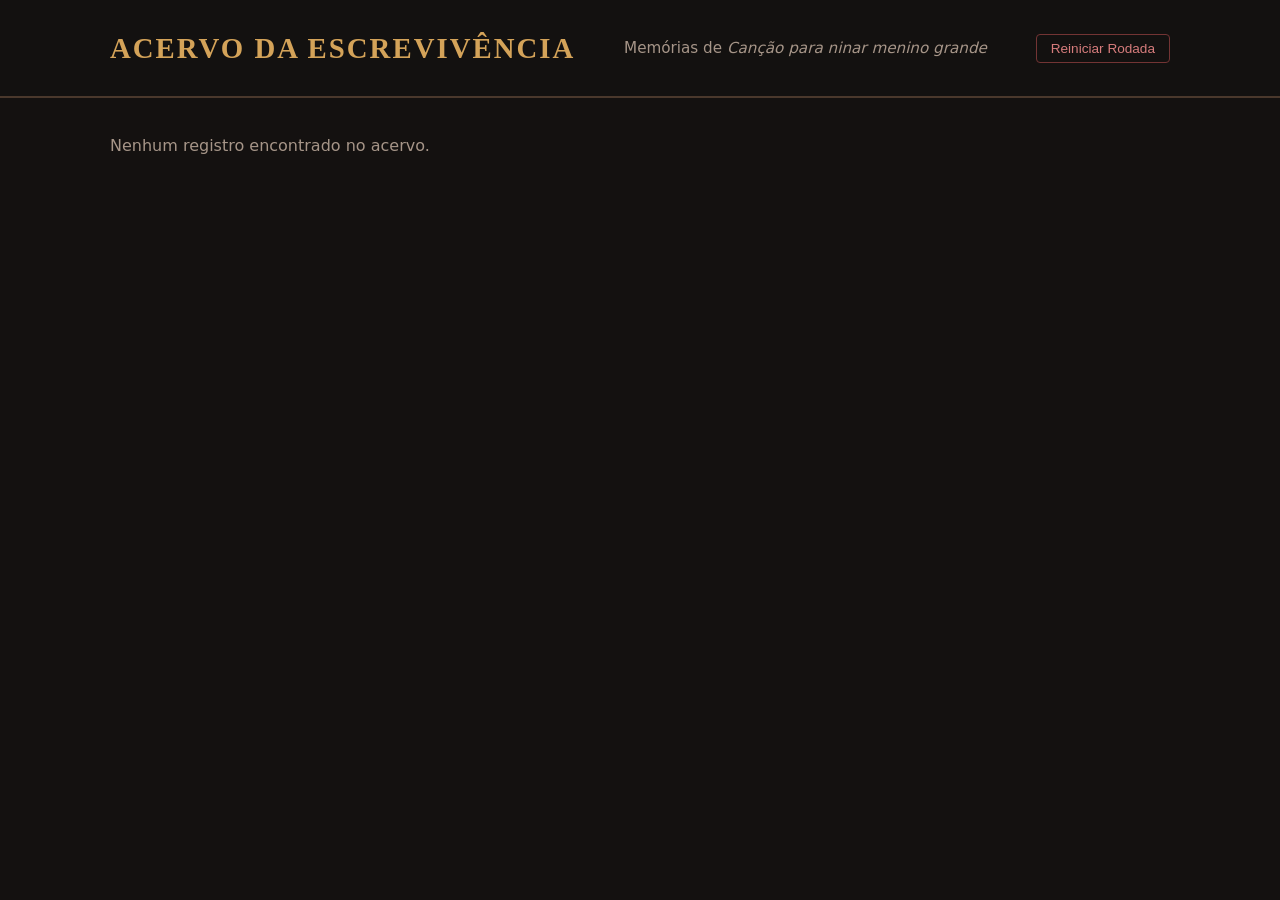
==== frontend/index.html @ b7b0b7ec "Commit inicial do Escape Room" ====
<!DOCTYPE html>
<html lang="pt-br">
<head>
    <meta charset="UTF-8">
    <meta name="viewport" content="width=device-width, initial-scale=1.0">
    <title>Acervo da Escrevivência | Terminal Escape Room</title>
    <link rel="stylesheet" href="assets/css/style.css">
</head>
<body>
    <header class="header">
        <div class="container">
            <h1>ACERVO DA ESCREVIVÊNCIA</h1>
            <p class="subtitle">Memórias de <em>Canção para ninar menino grande</em></p>
            <button class="btn-reset" onclick="resetarJogo()">Reiniciar Rodada</button>
        </div>
    </header>

    <main class="container">
        <section id="grid-memorias" class="grid-container"></section>
    </main>

    <script src="assets/js/api.js"></script>
    <script src="assets/js/app.js"></script>
</body>
</html>
---- frontend/assets/css/style.css ----
:root {
  --bg-main: #141110;
  --bg-card: #201a17;
  --bg-card-unlocked: #2b221c;
  --border-color: #4a382c;
  --text-main: #ebdcd0;
  --text-muted: #a69588;
  --accent-primary: #b86230;
  --accent-hover: #d9783f;
  --gold: #d4a359;
  --font-serif: 'Georgia', 'Times New Roman', serif;
  --font-sans: 'Segoe UI', system-ui, sans-serif;
}

* {
  box-sizing: border-box;
  margin: 0;
  padding: 0;
}

body {
  background-color: var(--bg-main);
  color: var(--text-main);
  font-family: var(--font-sans);
  line-height: 1.6;
  min-height: 100vh;
  padding-bottom: 50px;
}

.container {
  max-width: 1100px;
  margin: 0 auto;
  padding: 0 20px;
}

/* Header */
.header {
  border-bottom: 2px solid var(--border-color);
  padding: 25px 0;
  margin-bottom: 35px;
  background: rgba(20, 17, 16, 0.95);
}

.header .container {
  display: flex;
  justify-content: space-between;
  align-items: center;
  flex-wrap: wrap;
  gap: 15px;
}

h1 {
  font-family: var(--font-serif);
  letter-spacing: 2px;
  font-size: 1.8rem;
  color: var(--gold);
}

.subtitle {
  color: var(--text-muted);
  font-size: 0.95rem;
}

.btn-reset {
  background: transparent;
  border: 1px solid #733434;
  color: #d67c7c;
  padding: 6px 14px;
  border-radius: 4px;
  cursor: pointer;
  font-size: 0.85rem;
  transition: 0.2s;
}

.btn-reset:hover {
  background: #733434;
  color: #fff;
}

/* Grid de Cards */
.grid-container {
  display: grid;
  grid-template-columns: repeat(auto-fit, minmax(320px, 1fr));
  gap: 25px;
}

.card {
  border-radius: 8px;
  padding: 22px;
  border: 1px solid var(--border-color);
  display: flex;
  flex-direction: column;
  justify-content: space-between;
  transition: transform 0.2s, box-shadow 0.2s;
}

.card:hover {
  transform: translateY(-3px);
  box-shadow: 0 6px 16px rgba(0, 0, 0, 0.4);
}

.card.locked {
  background-color: var(--bg-card);
  border-style: dashed;
}

.card.unlocked {
  background-color: var(--bg-card-unlocked);
  border-color: var(--accent-primary);
}

/* Badges */
.badge {
  align-self: flex-start;
  font-size: 0.75rem;
  font-weight: bold;
  padding: 3px 8px;
  border-radius: 4px;
  letter-spacing: 1px;
  margin-bottom: 12px;
}

.badge-locked {
  background: #3b2820;
  color: #baa295;
}

.badge-unlocked {
  background: var(--accent-primary);
  color: #fff;
}

.card h3 {
  font-family: var(--font-serif);
  font-size: 1.3rem;
  margin-bottom: 8px;
}

.card .author {
  font-size: 0.9rem;
  color: var(--gold);
  margin-bottom: 12px;
}

.card .content {
  font-family: var(--font-serif);
  font-style: italic;
  margin: 15px 0;
  color: #f5ece4;
}

.card .clue {
  background: rgba(0, 0, 0, 0.3);
  padding: 10px;
  border-left: 3px solid var(--gold);
  font-size: 0.9rem;
  margin-top: 10px;
}

/* Formulário de Desbloqueio */
.form-unlock {
  display: flex;
  gap: 8px;
  margin-top: 15px;
}

.form-unlock input {
  flex: 1;
  background: #141110;
  border: 1px solid var(--border-color);
  color: #fff;
  padding: 8px 12px;
  border-radius: 4px;
  font-size: 0.95rem;
}

.form-unlock input:focus {
  outline: none;
  border-color: var(--accent-primary);
}

.form-unlock button {
  background: var(--accent-primary);
  color: #fff;
  border: none;
  padding: 8px 16px;
  border-radius: 4px;
  font-weight: bold;
  cursor: pointer;
  transition: 0.2s;
}

.form-unlock button:hover {
  background: var(--accent-hover);
}
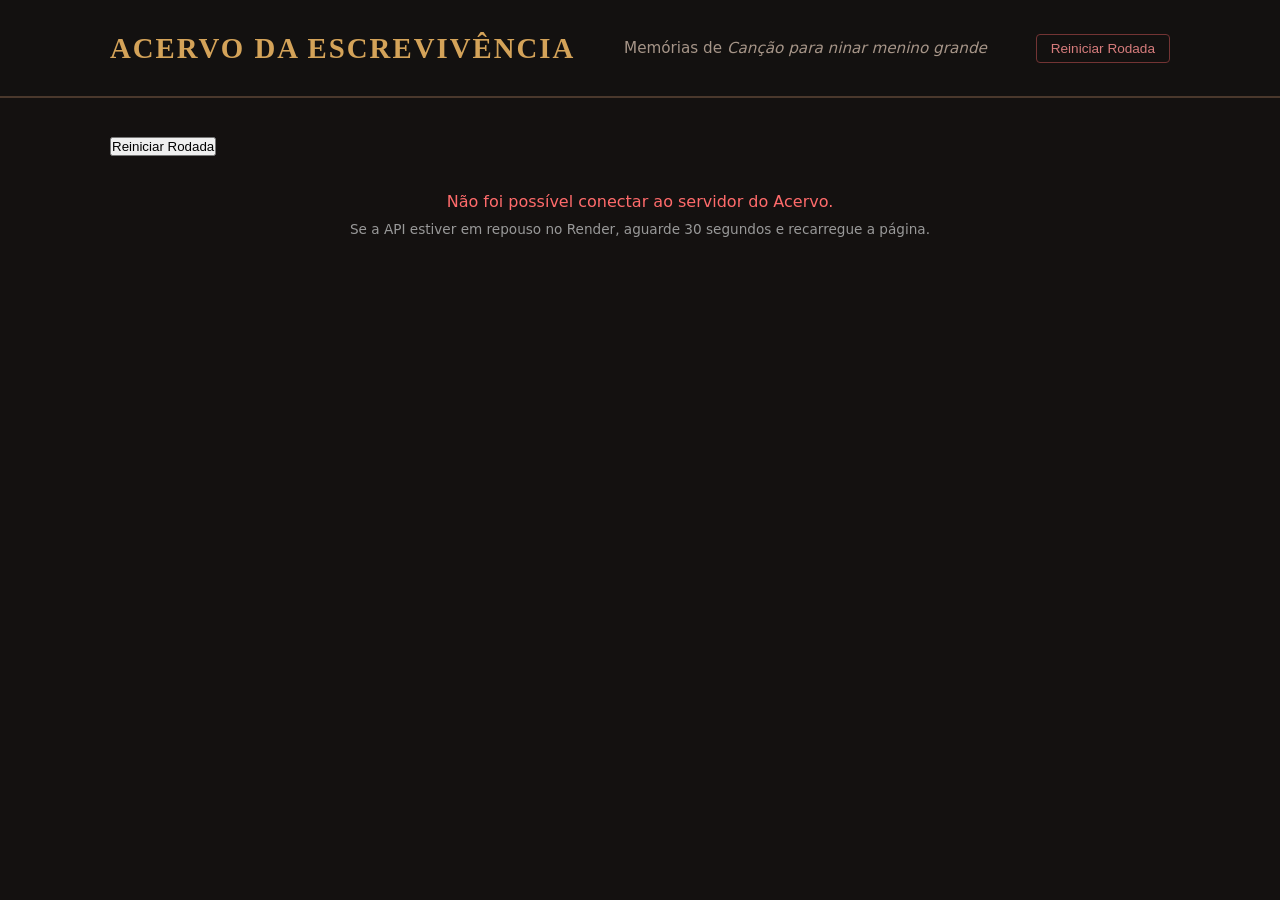
==== commit 28b874ca: "Adiciona id cards-container no index.html" ====
--- a/frontend/index.html
+++ b/frontend/index.html
@@ -15,8 +15,12 @@
         </div>
     </header>
 
+    <!-- Exemplo da estrutura no index.html -->
     <main class="container">
-        <section id="grid-memorias" class="grid-container"></section>
+  <button id="btn-reset" class="btn">Reiniciar Rodada</button>
+
+  <!-- O elemento que o app.js procura é este: -->
+  <div id="cards-container" class="cards-grid"></div>
     </main>
 
     <script src="assets/js/api.js"></script>
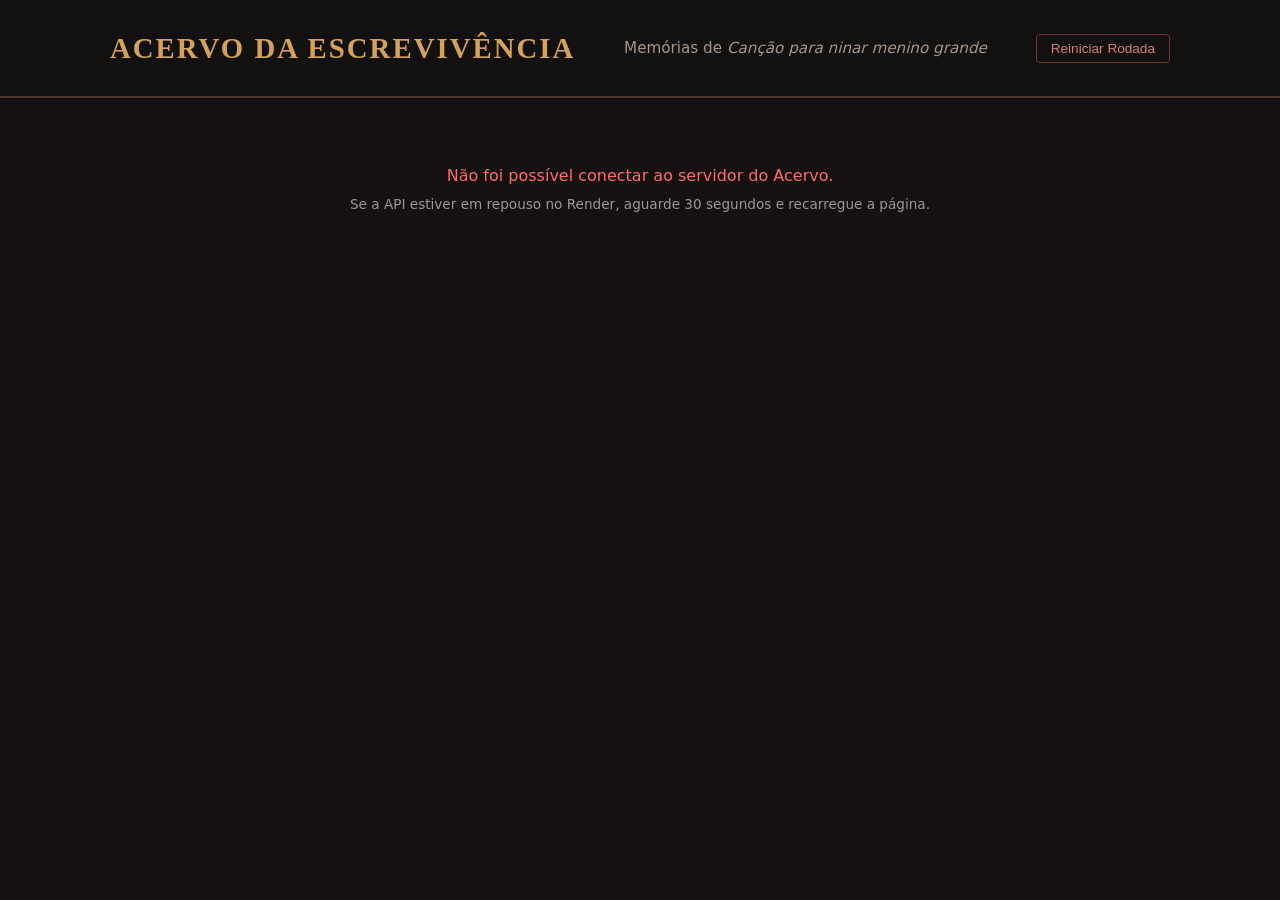
==== commit 808603cc: "Remove botao duplicado de reiniciar rodada" ====
--- a/frontend/index.html
+++ b/frontend/index.html
@@ -17,7 +17,7 @@
 
     <!-- Exemplo da estrutura no index.html -->
     <main class="container">
-  <button id="btn-reset" class="btn">Reiniciar Rodada</button>
+  
 
   <!-- O elemento que o app.js procura é este: -->
   <div id="cards-container" class="cards-grid"></div>
--- a/frontend/assets/css/style.css
+++ b/frontend/assets/css/style.css
@@ -192,4 +192,193 @@
 
 .form-unlock button:hover {
   background: var(--accent-hover);
+}
+
+/* ============================================================
+   PADRONIZAÇÃO DOS CARDS DE ENIGMA
+   ============================================================ */
+
+.enigma-card {
+  background: #141110;
+  border: 1px solid #3d322c;
+  border-radius: 8px;
+  padding: 24px;
+  margin-bottom: 25px;
+  box-shadow: 0 4px 16px rgba(0, 0, 0, 0.4);
+  transition: border-color 0.25s ease, box-shadow 0.25s ease;
+  font-family: inherit;
+  color: #e6e6e6;
+}
+
+.enigma-card:hover {
+  border-color: var(--gold, #d4af37);
+  box-shadow: 0 6px 20px rgba(212, 175, 55, 0.15);
+}
+
+.card-header {
+  border-bottom: 1px solid #28211e;
+  padding-bottom: 14px;
+  margin-bottom: 16px;
+}
+
+.card-badge {
+  display: inline-block;
+  background: rgba(212, 175, 55, 0.15);
+  color: var(--gold, #d4af37);
+  border: 1px solid rgba(212, 175, 55, 0.35);
+  padding: 4px 10px;
+  font-size: 0.75rem;
+  font-weight: 700;
+  text-transform: uppercase;
+  letter-spacing: 1px;
+  border-radius: 4px;
+  margin-bottom: 10px;
+}
+
+.card-title {
+  margin: 0 0 8px 0;
+  color: #fff;
+  font-size: 1.5rem;
+  font-weight: 600;
+  letter-spacing: 0.5px;
+}
+
+.card-voice {
+  margin: 0;
+  font-size: 0.95rem;
+  color: #a89f91;
+}
+
+.card-voice strong {
+  color: var(--gold, #d4af37);
+}
+
+.card-voice span {
+  color: #fff;
+}
+
+/* Área de Pista e Conteúdo */
+.pista-container {
+  background: #1c1715;
+  border-left: 3px solid var(--gold, #d4af37);
+  padding: 10px 14px;
+  margin-bottom: 16px;
+  border-radius: 0 4px 4px 0;
+}
+
+.pista-label {
+  font-size: 0.8rem;
+  font-weight: bold;
+  text-transform: uppercase;
+  color: var(--gold, #d4af37);
+  display: block;
+  margin-bottom: 4px;
+}
+
+.pista-texto {
+  margin: 0;
+  font-size: 0.95rem;
+  color: #ddd;
+  line-height: 1.4;
+}
+
+.conteudo-container {
+  margin-bottom: 20px;
+}
+
+.texto-bloqueado-box,
+.texto-revelado-box {
+  background: #0f0d0c;
+  border: 1px dashed #3d322c;
+  padding: 14px 16px;
+  border-radius: 6px;
+}
+
+.texto-revelado-box {
+  border-color: #27ae60;
+  background: rgba(39, 174, 96, 0.08);
+}
+
+.status-tag {
+  display: block;
+  font-size: 0.72rem;
+  text-transform: uppercase;
+  letter-spacing: 0.8px;
+  color: #7d726b;
+  margin-bottom: 6px;
+  font-weight: 600;
+}
+
+.texto-revelado-box .status-tag {
+  color: #2ecc71;
+}
+
+.texto-bloqueado-box p,
+.texto-revelado-box p {
+  margin: 0;
+  font-size: 0.95rem;
+  line-height: 1.5;
+  color: #bbb;
+}
+
+.texto-revelado-box p {
+  color: #f1f1f1;
+}
+
+/* Formulário de Desbloqueio */
+.form-desbloqueio {
+  display: flex;
+  gap: 10px;
+  align-items: center;
+  flex-wrap: wrap;
+}
+
+.input-chave {
+  flex: 1;
+  min-width: 220px;
+  background: #0d0b0a;
+  border: 1px solid #3d322c;
+  color: #fff;
+  padding: 10px 14px;
+  border-radius: 4px;
+  font-size: 0.95rem;
+  outline: none;
+  transition: border-color 0.2s ease;
+}
+
+.input-chave:focus {
+  border-color: var(--gold, #d4af37);
+}
+
+.btn-desbloquear {
+  background: #8b261d;
+  color: #fff;
+  border: 1px solid #a33025;
+  padding: 10px 20px;
+  font-size: 0.95rem;
+  font-weight: 600;
+  border-radius: 4px;
+  cursor: pointer;
+  transition: background 0.2s ease, transform 0.1s ease;
+}
+
+.btn-desbloquear:hover {
+  background: #a82e22;
+}
+
+.btn-desbloquear:active {
+  transform: scale(0.98);
+}
+
+.status-sucesso-badge {
+  display: inline-flex;
+  align-items: center;
+  gap: 6px;
+  color: #2ecc71;
+  font-weight: 600;
+  font-size: 0.95rem;
+  padding: 8px 12px;
+  border-radius: 4px;
+  background: rgba(46, 204, 113, 0.1);
+  border: 1px solid rgba(46, 204, 113, 0.3);
 }
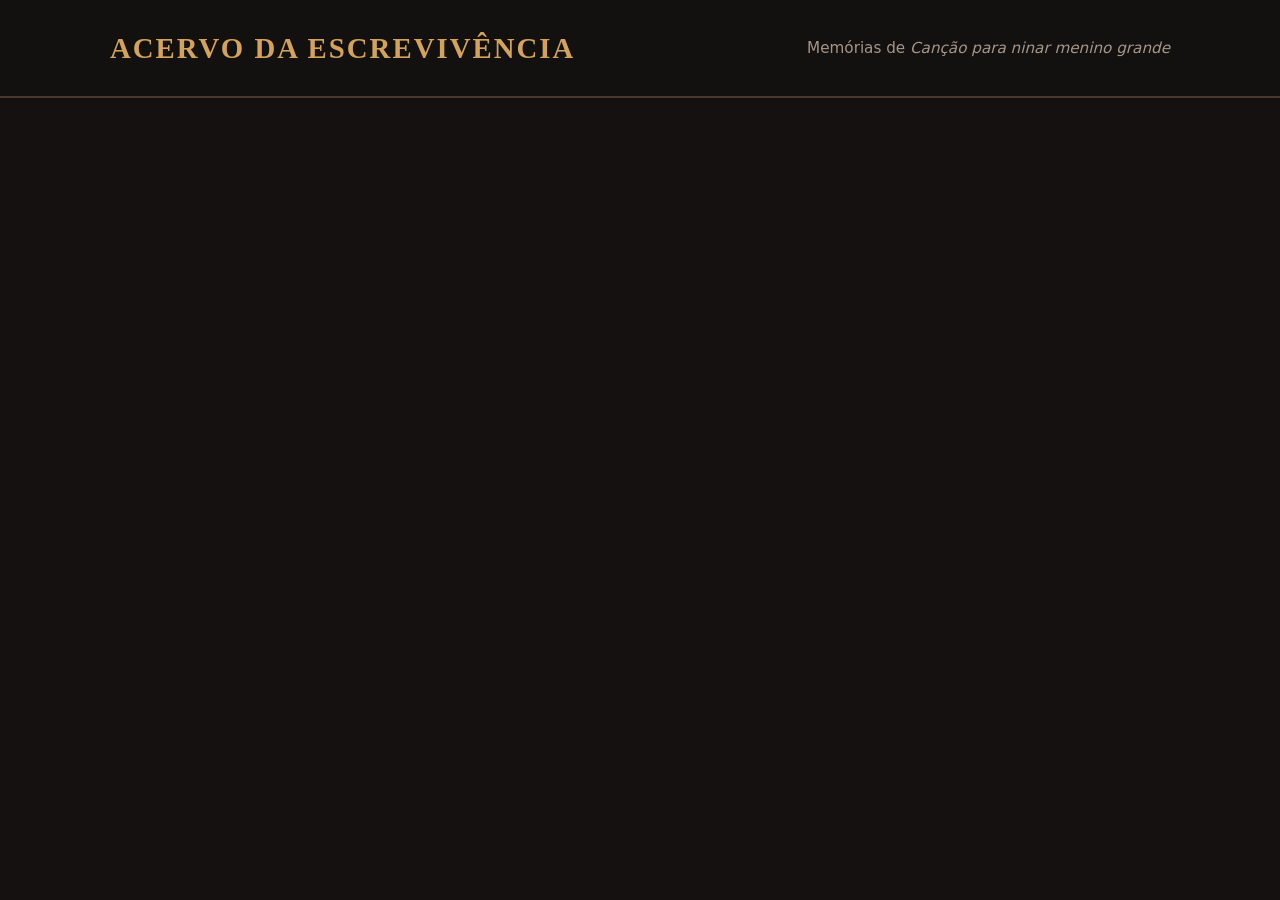
==== commit 2b4c5f74: "Alteração do botão reiniciar rodada do index para o gerenciar" ====
--- a/frontend/index.html
+++ b/frontend/index.html
@@ -11,7 +11,7 @@
         <div class="container">
             <h1>ACERVO DA ESCREVIVÊNCIA</h1>
             <p class="subtitle">Memórias de <em>Canção para ninar menino grande</em></p>
-            <button class="btn-reset" onclick="resetarJogo()">Reiniciar Rodada</button>
+            
         </div>
     </header>
 
